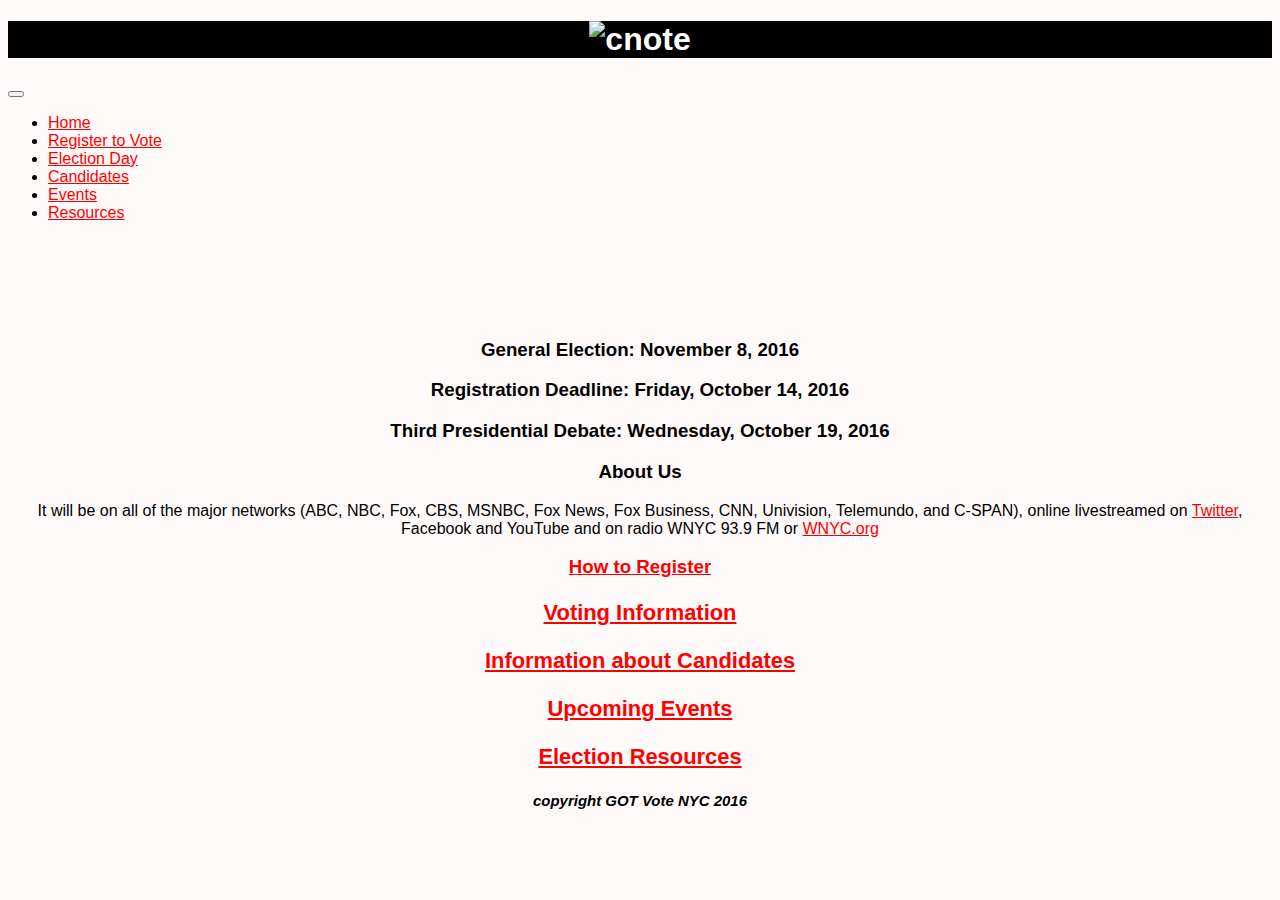
==== index.html @ c88c9d49 "FINAL COMMIT" ====
<!DOCTYPE html>
<html class="no-js" lang="en-us">

<head>
    <meta charset="utf-8">
    <meta http-equiv="x-ua-compatible" content="ie=edge">
    <title>NYC VOTES 2016</title>
    <meta name="viewport" content="width=device-width, initial-scale=1">


    <link rel="stylesheet" href="css/normalized-reset.css">
    <link rel="stylesheet" href="css/style.css">
    <script src="js/vendor/modernizr2.8.3.min.js"></script>
</head>
    
<style>
#header {
    background-color:black;
    color:white;
    text-align:center;
    padding:0px;
</style>
<style>
        <style>
h1 {
    text-align: center;
}
h2 {
    text-align: center;
}
    h3 {
    text-align: center;
}
p {
    text-align: center;
}
p2 {
    text-align: left;
}
    footer p{
	text-align:center;
	font-style:italic;
	font-size:.8em;
}
</style>

        <style>
/* unvisited link */
a:link {
    color: #FF0000;
}

/* visited link */
a:visited {
    color: #000080;
}

/* mouse over link */
a:hover {
    color: #FFC0CB;
}

/* selected link */
a:active {
    color: #D2B48C;
}
</style>



<body>
        <body style="font-family: helvetica ; background-color:snow; color:black"> </body>
<div id="header">
<h1><img src="images/banner.jpg" width="100%" alt="cnote"> </h1>
</div>

    <script src="https://ajax.googleapis.com/ajax/libs/jquery/1.11.3/jquery.min.js"></script>

<nav class="navbar navbar-default">
    </nav>
    <div class="container-fluid">
    </div>
    <div class="navbar-header">
    </div>
<nav class="navbar navbar-default">
    </nav>

		<div class="navbar-header">
			<button type="button" class="navbar-toggle collapsed" data-toggle="collapse" data-target="#collapsemenu">
				<span class="icon-bar"></span>
				<span class="icon-bar"></span>
				<span class="icon-bar"></span>
			</button>
		</div>
		<div class="collapse navbar-collapse" id="collapsemenu">
			<ul class="nav navbar-nav">
<li><a href="index.html">Home</a> </li>
<li><a href="register.html">Register to Vote</a> </li>
<li><a href="election.html">Election Day</a> </li>
<li><a href="candidates.html">Candidates</a> </li>
<li><a href="events.html">Events</a> </li>
<li><a href="resources.html">Resources</a> </li>
      </ul>
    </div>
<h2>
      <iframe src="http://free.timeanddate.com/countdown/i5et33t7/n179/cf12/cm0/cu4/ct0/cs0/ca0/cr0/ss0/cac000/cpc000/pct/tcfff/fs100/szw320/szh135/tatTime%20left%20to%20Election%20Day/tac000/tptTime%20since%20Event%20started%20in/tpc000/mac000/mpc000/iso2016-11-08T00:00:00/bo2/pd2" allowTransparency="true" frameborder="0" width="221" height="71"></iframe>
</h2>

<div id=""></div>
<h3>General Election: November 8, 2016</h3>
<h3>Registration Deadline: Friday, October 14, 2016</h3>
<h3>Third Presidential Debate: Wednesday, October 19, 2016</h3>
<h3>About Us</h3>
<p>
It will be on all of the major networks (ABC, NBC, Fox, CBS, MSNBC, Fox News, Fox Business, CNN, Univision, Telemundo, and C-SPAN), online livestreamed on <a href="http://debates.twitter.com"> Twitter</a>, Facebook and YouTube and on radio WNYC 93.9 FM or <a href="http://www.wnyc.org/">WNYC.org</a>
</p>

    <aside>
        <h3><a href="https://voterlookup.elections.state.ny.us/"> How to Register</a>

			<p></p>


    <aside>
			<h3><a href="https://voterlookup.elections.state.ny.us/"> Voting Information </a> </h3>
			<p></p>

		</aside>
       <aside>
			<h3><a href="Candidates.html">Information about Candidates </a></h3>
			<p>

           </p>

		</aside>

    <aside>
    <h3>
        <a href="Events.html">Upcoming Events</a></h3>

		</aside>

    <aside>
    <h3>
        <a href="Resources.html">Election Resources</a></h3>
         </aside>


<footer>
			<p> copyright GOT Vote NYC 2016 </p>

		</footer>
            
        </h3>
    </aside>
    </body>
</html>
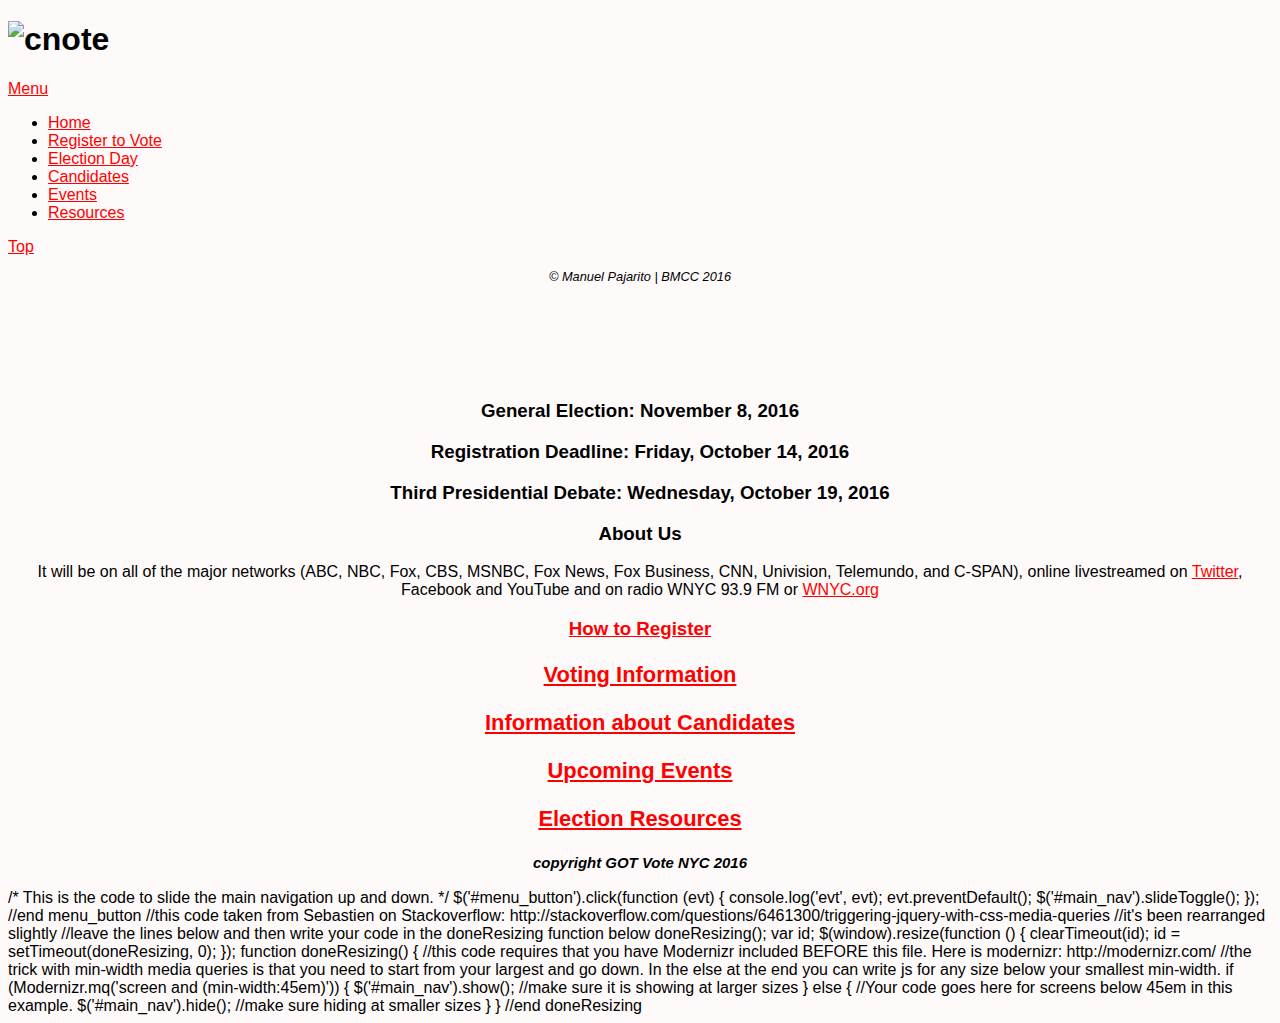
==== commit c03f0457: "final commit" ====
--- a/index.html
+++ b/index.html
@@ -9,6 +9,7 @@
 
 
     <link rel="stylesheet" href="css/normalized-reset.css">
+    <link rel="stylesheet" href="css/navigation.css">
     <link rel="stylesheet" href="css/style.css">
     <script src="js/vendor/modernizr2.8.3.min.js"></script>
 </head>
@@ -69,39 +70,46 @@
 
 
 <body>
-        <body style="font-family: helvetica ; background-color:snow; color:black"> </body>
-<div id="header">
-<h1><img src="images/banner.jpg" width="100%" alt="cnote"> </h1>
-</div>
-
-    <script src="https://ajax.googleapis.com/ajax/libs/jquery/1.11.3/jquery.min.js"></script>
-
-<nav class="navbar navbar-default">
-    </nav>
-    <div class="container-fluid">
-    </div>
-    <div class="navbar-header">
-    </div>
-<nav class="navbar navbar-default">
-    </nav>
-
-		<div class="navbar-header">
-			<button type="button" class="navbar-toggle collapsed" data-toggle="collapse" data-target="#collapsemenu">
-				<span class="icon-bar"></span>
-				<span class="icon-bar"></span>
-				<span class="icon-bar"></span>
-			</button>
-		</div>
-		<div class="collapse navbar-collapse" id="collapsemenu">
-			<ul class="nav navbar-nav">
+    <div class="container">
+       <header class="page-header cf">
+
+
+        <h1><img src="images/banner.jpg" width="100%" alt="cnote"> </h1>
+          </header>
+
+                <a name="top"></a>
+
+        <div class="menu">
+            <a href="#" id="menu_button">Menu</a>
+        </div>
+
+        <nav id="main_nav">
+            <ul>
 <li><a href="index.html">Home</a> </li>
 <li><a href="register.html">Register to Vote</a> </li>
 <li><a href="election.html">Election Day</a> </li>
 <li><a href="candidates.html">Candidates</a> </li>
 <li><a href="events.html">Events</a> </li>
 <li><a href="resources.html">Resources</a> </li>
-      </ul>
+            </ul>
+        </nav>
+        <!--end main_nav -->
+
+        <!--    Example to go back to the top of the page-->
+        <a href="#top">Top</a>
+        <footer>
+            <p>&copy; Manuel Pajarito | BMCC 2016 </p>
+        </footer>
+
+
+
     </div>
+       <!---end .container--->
+
+        <body style="font-family: helvetica ; background-color:snow; color:black"> </body>
+
+
+
 <h2>
       <iframe src="http://free.timeanddate.com/countdown/i5et33t7/n179/cf12/cm0/cu4/ct0/cs0/ca0/cr0/ss0/cac000/cpc000/pct/tcfff/fs100/szw320/szh135/tatTime%20left%20to%20Election%20Day/tac000/tptTime%20since%20Event%20started%20in/tpc000/mac000/mpc000/iso2016-11-08T00:00:00/bo2/pd2" allowTransparency="true" frameborder="0" width="221" height="71"></iframe>
 </h2>
@@ -153,6 +161,86 @@
             
         </h3>
     </aside>
+
+
+     <script src="https://code.jquery.com/jquery-3.1.1.min.js" integrity="sha256-hVVnYaiADRTO2PzUGmuLJr8BLUSjGIZsDYGmIJLv2b8=" crossorigin="anonymous"></script>
+    <!--    Load Local version if CDN is not working-->
+    <script>
+        window.jQuery || document.write('<script src="js/vendor/jquery-3.1.1.min.js"><\/script>')
+    </script>
+
+    <!--   Your jQuery and other JavaScript can go here in this script element. -->
+                /*
+               This is the code to slide the main navigation up and down.
+            */
+
+            $('#menu_button').click(function (evt) {
+                console.log('evt', evt);
+                evt.preventDefault();
+                $('#main_nav').slideToggle();
+            }); //end menu_button
+
+
+            //this code taken from Sebastien on Stackoverflow: http://stackoverflow.com/questions/6461300/triggering-jquery-with-css-media-queries
+            //it's been rearranged slightly
+            //leave the lines below and then write your code in the doneResizing function below
+            doneResizing();
+            var id;
+            $(window).resize(function () {
+                clearTimeout(id);
+                id = setTimeout(doneResizing, 0);
+            });
+
+            function doneResizing() {
+                //this code requires that you have Modernizr included BEFORE this file. Here is modernizr: http://modernizr.com/
+                //the trick with min-width media queries is that you need to start from your largest and go down. In the else at the end you can write  js for any size below your smallest min-width.
+
+                 if (Modernizr.mq('screen and (min-width:45em)')) {
+                    $('#main_nav').show(); //make sure it is showing at larger sizes
+                } else {
+                    //Your code goes here for screens below 45em in this example.
+                    $('#main_nav').hide(); //make sure hiding at smaller sizes
+                }
+            } //end doneResizing
+    <script>
+        jQuery(document).ready(function ($) {
+
+            /*
+               This is the code to slide the main navigation up and down.
+            */
+
+            $('#menu_button').click(function (evt) {
+                console.log('evt', evt);
+                evt.preventDefault();
+                $('#main_nav').slideToggle();
+            }); //end menu_button
+
+
+            //this code taken from Sebastien on Stackoverflow: http://stackoverflow.com/questions/6461300/triggering-jquery-with-css-media-queries
+            //it's been rearranged slightly
+            //leave the lines below and then write your code in the doneResizing function below
+            doneResizing();
+            var id;
+            $(window).resize(function () {
+                clearTimeout(id);
+                id = setTimeout(doneResizing, 0);
+            });
+
+            function doneResizing() {
+                //this code requires that you have Modernizr included BEFORE this file. Here is modernizr: http://modernizr.com/
+                //the trick with min-width media queries is that you need to start from your largest and go down. In the else at the end you can write  js for any size below your smallest min-width.
+
+                 if (Modernizr.mq('screen and (min-width:45em)')) {
+                    $('#main_nav').show(); //make sure it is showing at larger sizes
+                } else {
+                    //Your code goes here for screens below 45em in this example.
+                    $('#main_nav').hide(); //make sure hiding at smaller sizes
+                }
+            } //end doneResizing
+
+        });
+    </script>
+
     </body>
 </html>
 
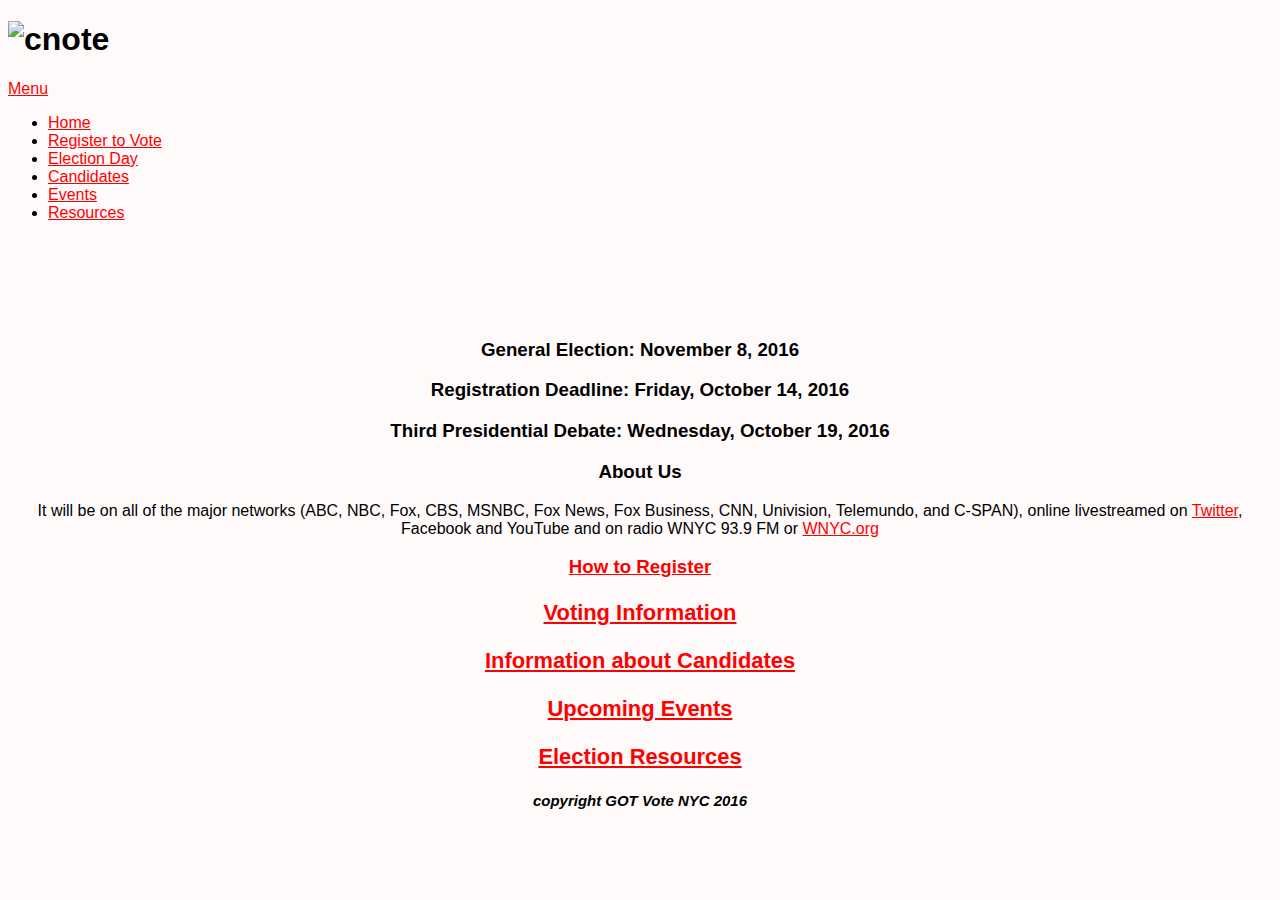
==== commit aab0aa80: "fixing navigation errors" ====
--- a/index.html
+++ b/index.html
@@ -77,7 +77,7 @@
         <h1><img src="images/banner.jpg" width="100%" alt="cnote"> </h1>
           </header>
 
-                <a name="top"></a>
+
 
         <div class="menu">
             <a href="#" id="menu_button">Menu</a>
@@ -95,11 +95,7 @@
         </nav>
         <!--end main_nav -->
 
-        <!--    Example to go back to the top of the page-->
-        <a href="#top">Top</a>
-        <footer>
-            <p>&copy; Manuel Pajarito | BMCC 2016 </p>
-        </footer>
+
 
 
 
@@ -163,14 +159,18 @@
     </aside>
 
 
-     <script src="https://code.jquery.com/jquery-3.1.1.min.js" integrity="sha256-hVVnYaiADRTO2PzUGmuLJr8BLUSjGIZsDYGmIJLv2b8=" crossorigin="anonymous"></script>
+<script src="https://code.jquery.com/jquery-3.1.1.min.js" integrity="sha256-hVVnYaiADRTO2PzUGmuLJr8BLUSjGIZsDYGmIJLv2b8=" crossorigin="anonymous"></script>
     <!--    Load Local version if CDN is not working-->
     <script>
         window.jQuery || document.write('<script src="js/vendor/jquery-3.1.1.min.js"><\/script>')
     </script>
 
     <!--   Your jQuery and other JavaScript can go here in this script element. -->
-                /*
+
+    <script>
+        jQuery(document).ready(function ($) {
+
+            /*
                This is the code to slide the main navigation up and down.
             */
 
@@ -181,10 +181,7 @@
             }); //end menu_button
 
 
-            //this code taken from Sebastien on Stackoverflow: http://stackoverflow.com/questions/6461300/triggering-jquery-with-css-media-queries
-            //it's been rearranged slightly
-            //leave the lines below and then write your code in the doneResizing function below
-            doneResizing();
+
             var id;
             $(window).resize(function () {
                 clearTimeout(id);
@@ -202,45 +199,9 @@
                     $('#main_nav').hide(); //make sure hiding at smaller sizes
                 }
             } //end doneResizing
-    <script>
-        jQuery(document).ready(function ($) {
-
-            /*
-               This is the code to slide the main navigation up and down.
-            */
-
-            $('#menu_button').click(function (evt) {
-                console.log('evt', evt);
-                evt.preventDefault();
-                $('#main_nav').slideToggle();
-            }); //end menu_button
-
-
-            //this code taken from Sebastien on Stackoverflow: http://stackoverflow.com/questions/6461300/triggering-jquery-with-css-media-queries
-            //it's been rearranged slightly
-            //leave the lines below and then write your code in the doneResizing function below
-            doneResizing();
-            var id;
-            $(window).resize(function () {
-                clearTimeout(id);
-                id = setTimeout(doneResizing, 0);
-            });
-
-            function doneResizing() {
-                //this code requires that you have Modernizr included BEFORE this file. Here is modernizr: http://modernizr.com/
-                //the trick with min-width media queries is that you need to start from your largest and go down. In the else at the end you can write  js for any size below your smallest min-width.
-
-                 if (Modernizr.mq('screen and (min-width:45em)')) {
-                    $('#main_nav').show(); //make sure it is showing at larger sizes
-                } else {
-                    //Your code goes here for screens below 45em in this example.
-                    $('#main_nav').hide(); //make sure hiding at smaller sizes
-                }
-            } //end doneResizing
 
         });
     </script>
-
     </body>
 </html>
 
